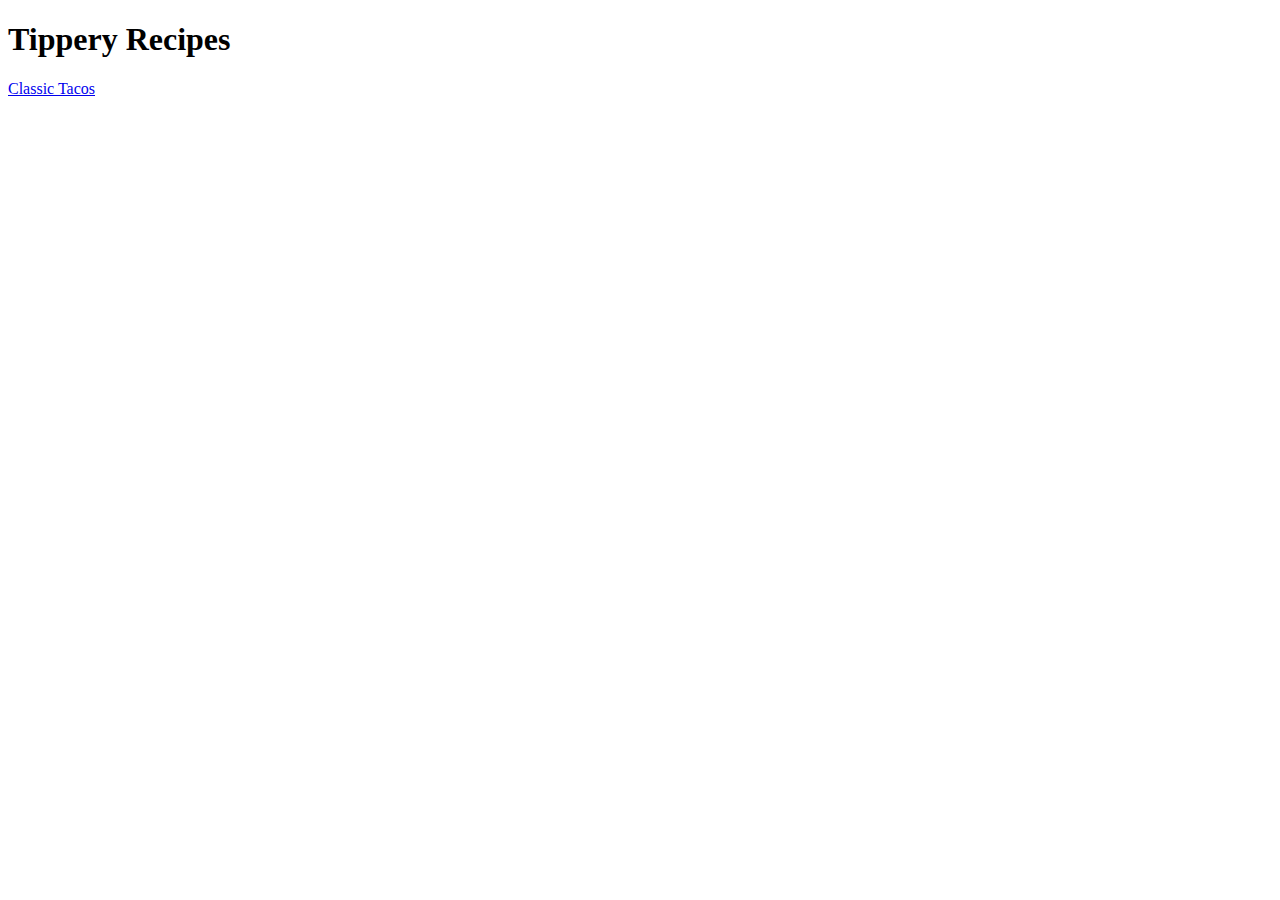
==== index.html @ 6f2ef411 "01 Add two recipes for Odin-Recipe assignment" ====
<!DOCTYPE html>

<html lang="en">
    <head>
        <meta charset="utf-8">
        <title>Tippery Recipes</title>
    </head>

    <body>
        <h1>Tippery Recipes</h1>
        <a href="recipes/tacos.html">Classic Tacos</a>
    </body>
</html>
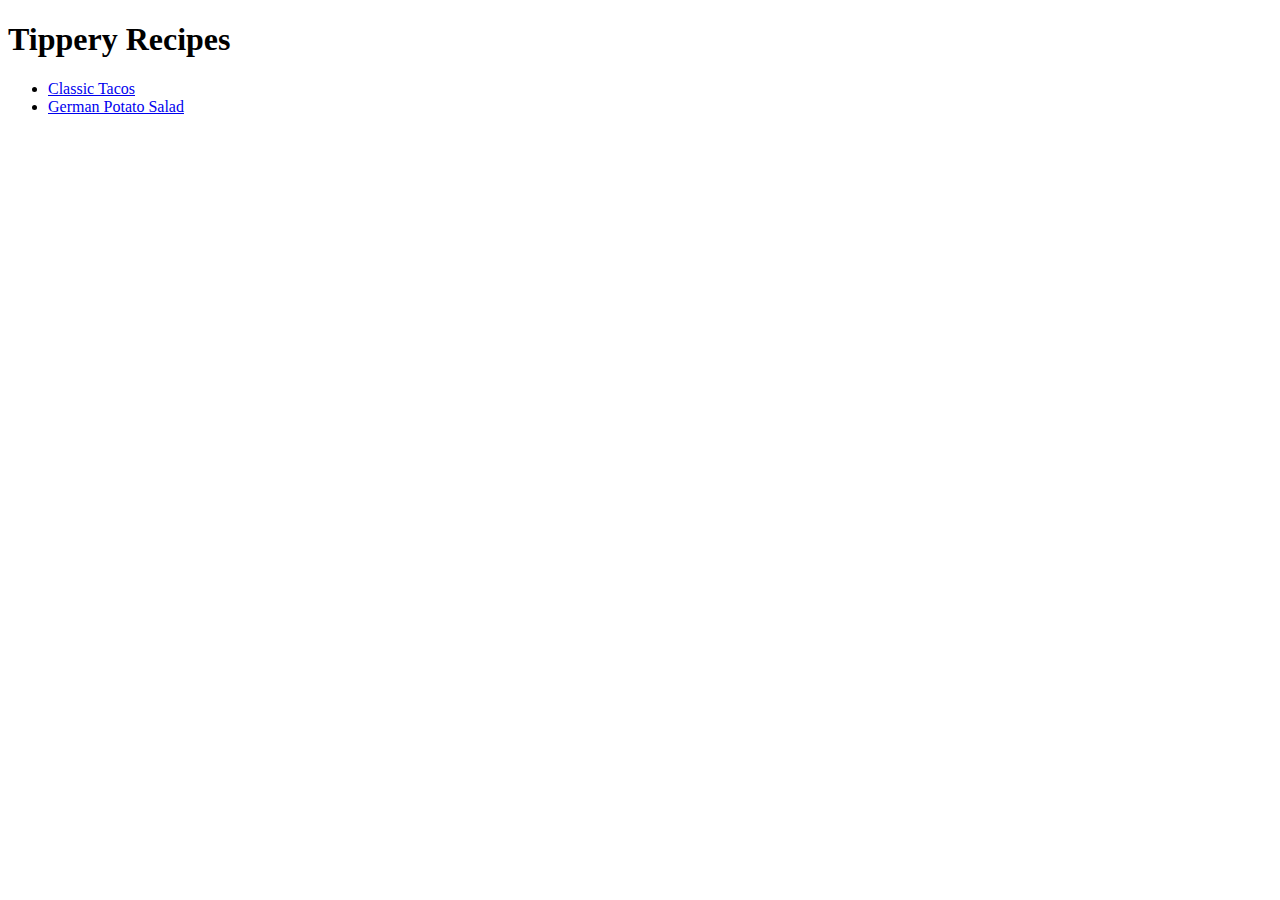
==== commit 725ee768: "02 Added unordered list to recipe list" ====
--- a/index.html
+++ b/index.html
@@ -8,6 +8,13 @@
 
     <body>
         <h1>Tippery Recipes</h1>
-        <a href="recipes/tacos.html">Classic Tacos</a>
+        <ul>
+            <li>
+                <a href="recipes/tacos.html">Classic Tacos</a>
+            </li>
+            <li>
+                <a href="recipes/germanPotatoSalad.html">German Potato Salad</a>
+            </li>
+        </ul>
     </body>
 </html>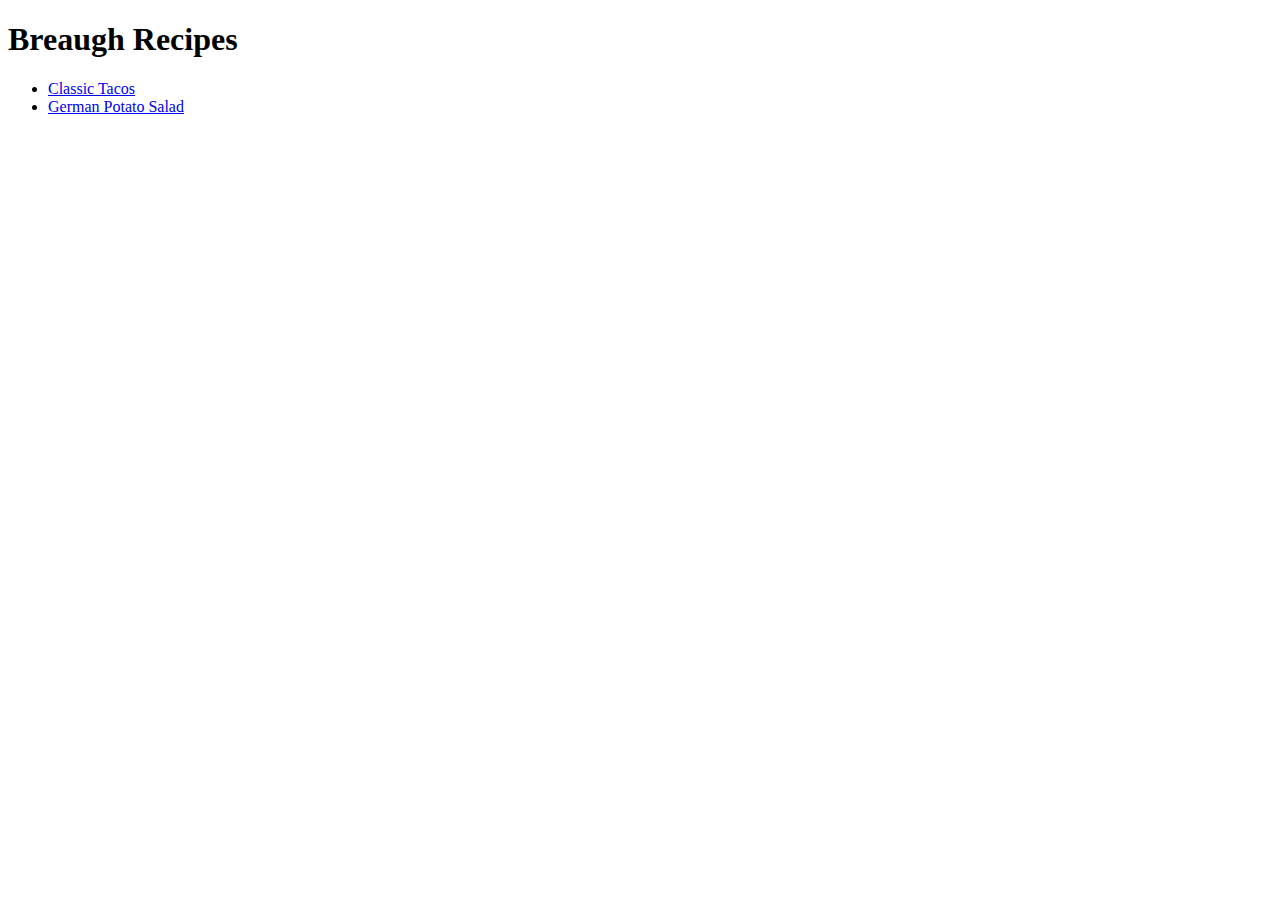
==== commit 4a9e23fd: "Changed title to Breaugh Recipes" ====
--- a/index.html
+++ b/index.html
@@ -7,7 +7,7 @@
     </head>
 
     <body>
-        <h1>Tippery Recipes</h1>
+        <h1>Breaugh Recipes</h1>
         <ul>
             <li>
                 <a href="recipes/tacos.html">Classic Tacos</a>
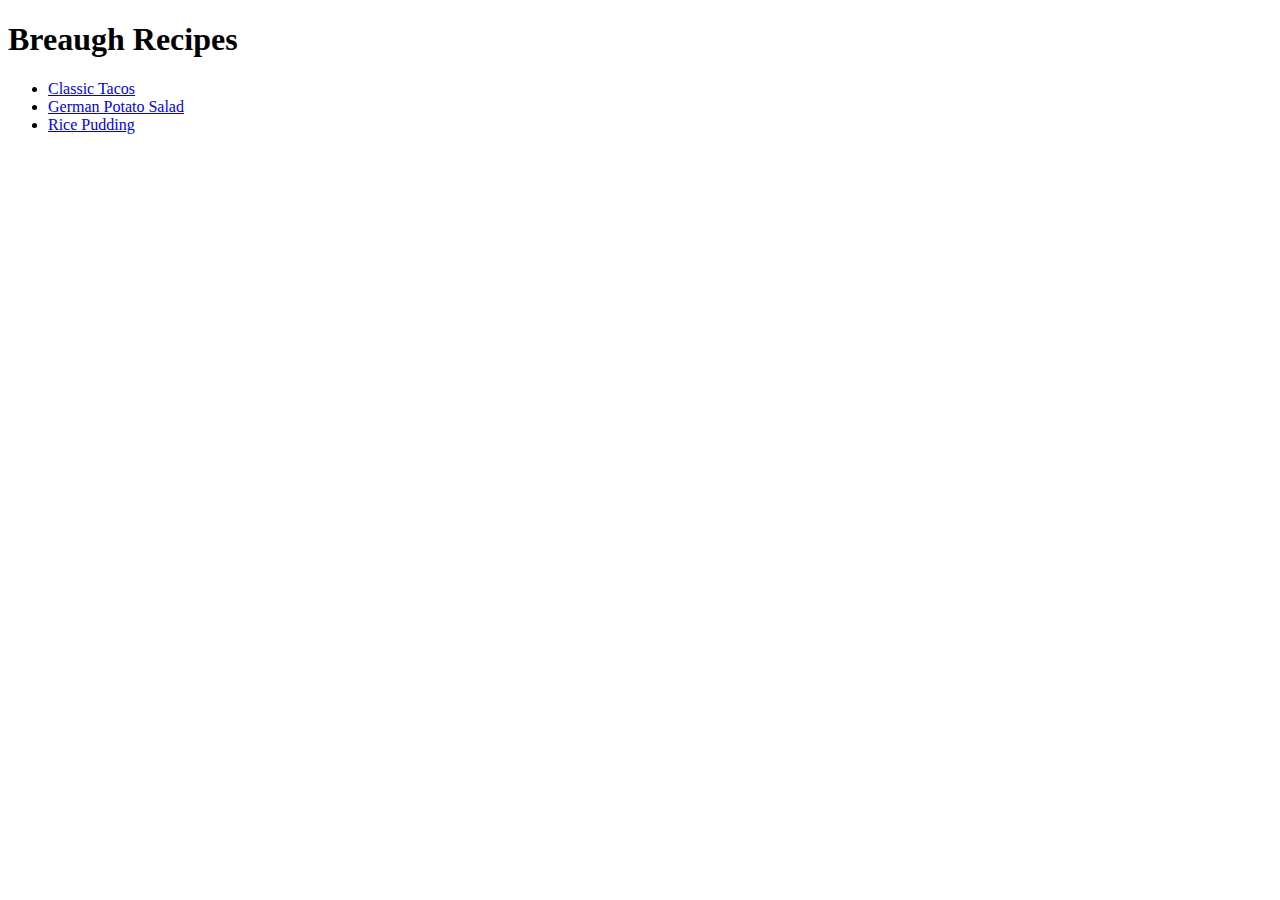
==== commit b045ac08: "Added new relative link to another recipe" ====
--- a/index.html
+++ b/index.html
@@ -3,7 +3,7 @@
 <html lang="en">
     <head>
         <meta charset="utf-8">
-        <title>Tippery Recipes</title>
+        <title>Breaugh Recipes</title>
     </head>
 
     <body>
@@ -15,6 +15,9 @@
             <li>
                 <a href="recipes/germanPotatoSalad.html">German Potato Salad</a>
             </li>
+            <li>
+                <a href="recipes/ricePudding.html">Rice Pudding</a>
+            </li>
         </ul>
     </body>
 </html>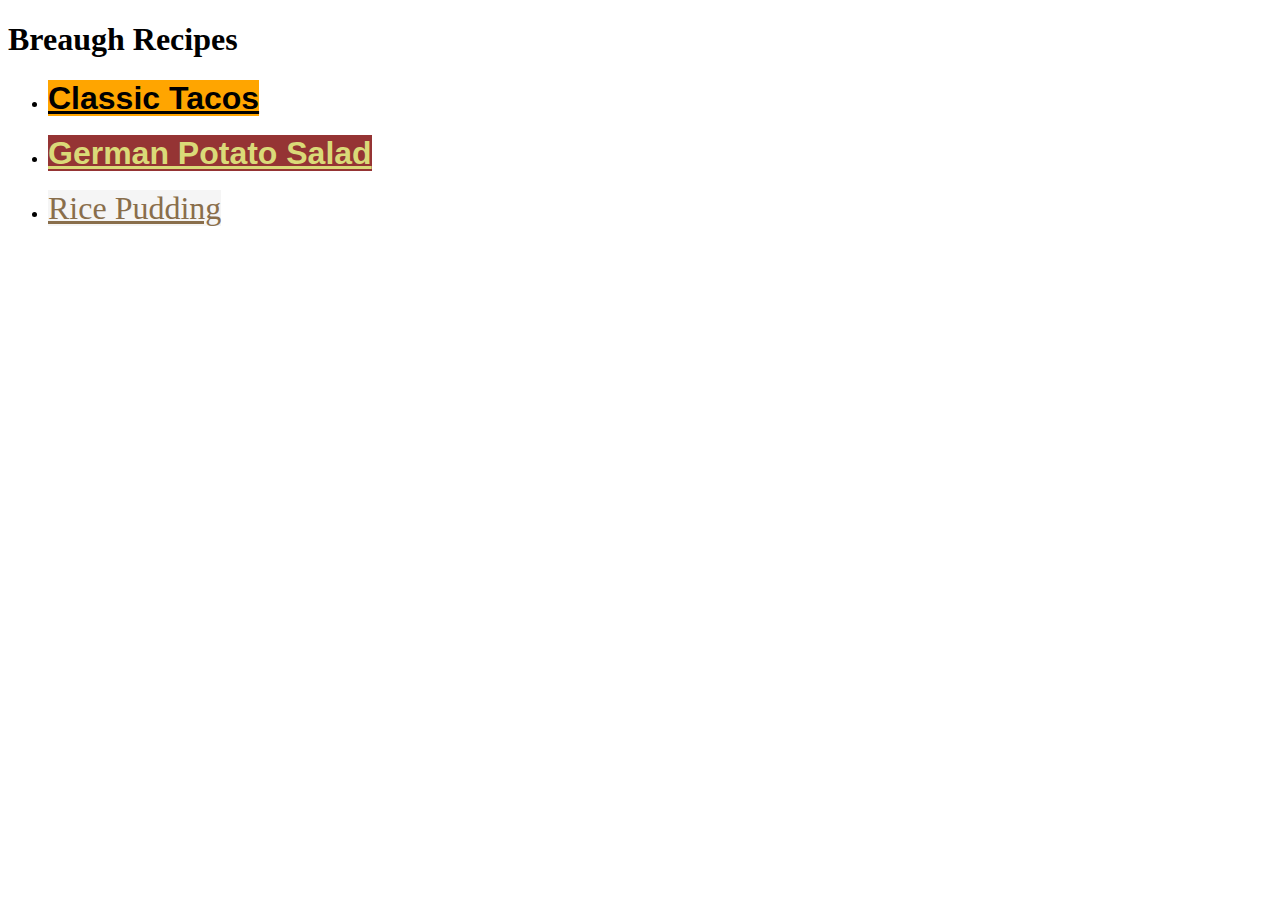
==== commit 37801ac1: "Added CSS style to my recipe website" ====
--- a/index.html
+++ b/index.html
@@ -4,19 +4,22 @@
     <head>
         <meta charset="utf-8">
         <title>Breaugh Recipes</title>
+        <link rel="stylesheet" href="style.css">
     </head>
 
     <body>
         <h1>Breaugh Recipes</h1>
         <ul>
             <li>
-                <a href="recipes/tacos.html">Classic Tacos</a>
+                <a id="taco" href="recipes/tacos.html">Classic Tacos</a>
             </li>
+            <br>
             <li>
-                <a href="recipes/germanPotatoSalad.html">German Potato Salad</a>
+                <a id="potatoSalad" href="recipes/germanPotatoSalad.html">German Potato Salad</a>
             </li>
+            <br>
             <li>
-                <a href="recipes/ricePudding.html">Rice Pudding</a>
+                <a id="ricePudding" href="recipes/ricePudding.html">Rice Pudding</a>
             </li>
         </ul>
     </body>
--- a/style.css
+++ b/style.css
@@ -0,0 +1,21 @@
+#taco {
+    background-color: orange;
+    color: black;
+    font-size: 32px;
+    font-weight: bold;
+    font-family: Helvetica, 'Times New Roman', sans-serif;
+}
+
+#potatoSalad {
+    background-color: rgb(149, 52, 52);
+    color: rgb(218, 218, 120);
+    font-size: 32px;
+    font-weight: bold;
+    font-family: Arial, Helvetica, sans-serif;
+}
+
+#ricePudding {
+    background-color: whitesmoke;
+    color: rgb(137, 110, 75);
+    font-size: 32px;
+    font-family: 'Times New Roman', Times, sans-serif;